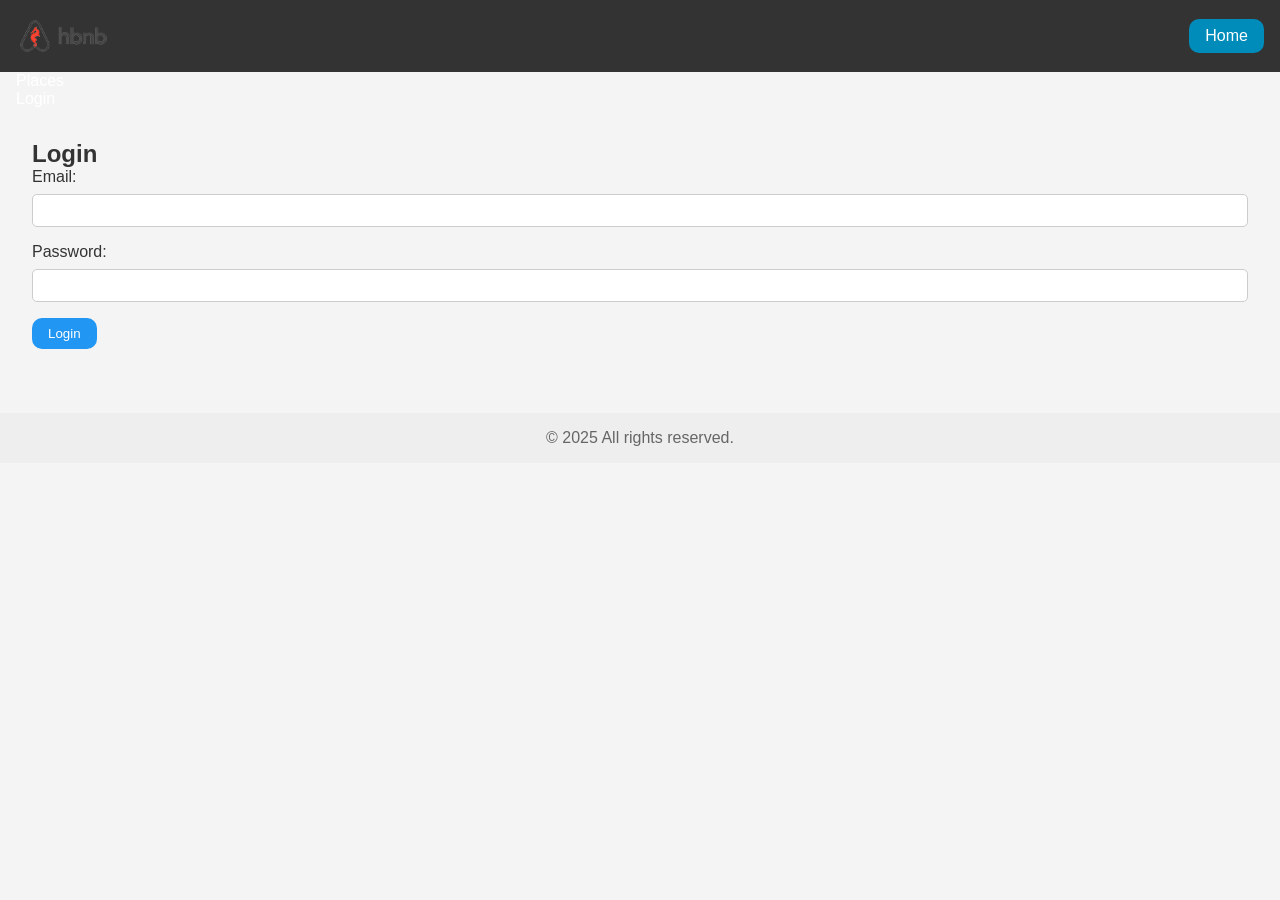
==== part4/add_review.html @ dd1b43f2 "Initial commit - HBnB project (parts 1-4)" ====
<!DOCTYPE html>
<html lang="en">
<head>
    <meta charset="UTF-8">
    <meta name="viewport" content="width=device-width, initial-scale=1.0">
    <title>Add Review</title>
    <link rel="stylesheet" href="styles.css">
</head>
<body>
    <!-- Header containing the logo and login/home button -->
    <!-- Required by the specification -->
    <header>
        <img src="images/logo.png" alt="Logo" class="logo">
        <a href="index.html" class="login-button">Home</a>
    </header>

    <!-- Navigation bar to help users access other pages -->
    <nav>
        <ul>
            <li><a href="index.html">Places</a></li>
            <li><a href="login.html">Login</a></li>
        </ul>
    </nav>

    <main>
        <!-- Identify the place being reviewed (static or dynamic name) -->
        <section>
            <h1>Review for: <span class="place-name">Beautiful Beach House</span></h1>
        </section>

        <form id="review-form" class="add-review form">
            <h2>Add a Review</h2>

            <label for="review">Your Review:</label>
            <textarea id="review" name="review" required></textarea>

            <label for="rating">Rating:</label>
            <select id="rating" name="rating" required>
                <!-- Options for rating from 1 to 5 -->
                <option value="">Select rating</option>
                <option value="1">1 - Very bad</option>
                <option value="2">2 - Bad</option>
                <option value="3">3 - Okay</option>
                <option value="4">4 - Good</option>
                <option value="5">5 - Excellent</option>
            </select>

            <button type="submit">Submit Review</button>
        </form>
    </main>

    <!-- Footer containing rights information -->
    <footer>
        <p>© 2025 All rights reserved.</p>
    </footer>

    <script src="scripts.js"></script>
</body>
</html>
---- part4/styles.css ----
/* 
  This is a SAMPLE File to get you started. Follow the instructions on the project to complete the tasks. 
  You'll probably need to override some of these styles.
*/

* {
    box-sizing: border-box;
    margin: 0;
    padding: 0;
    font-family: Arial, sans-serif;
}

body {
    background-color: #f4f4f4;
    color: #333;
}

header {
    background-color: #333;
    color: #fff;
    padding: 1rem;
    display: flex;
    justify-content: space-between;
    align-items: center;
}

nav a {
    color: #fff;
    text-decoration: none;
    margin-left: 1rem;
}

main {
    padding: 2rem;
}

footer {
    text-align: center;
    padding: 1rem;
    background-color: #eee;
    color: #666;
    margin-top: 2rem;
}

/* === Logo and Login === */
.logo {
    height: 40px;
}

.login-button {
    background-color: #008cba;
    color: white;
    padding: 0.5rem 1rem;
    border: none;
    border-radius: 10px;
    cursor: pointer;
    text-decoration: none;
}

.login-button:hover {
    background-color: #006f98;
}

/* === Place Cards === */
.place-card {
    background-color: #fff;
    margin: 20px;
    padding: 10px;
    border: 1px solid #ddd;
    border-radius: 10px;
    box-shadow: 0 2px 5px rgba(0, 0, 0, 0.1);
}

.details-button {
    background-color: #4caf50;
    color: white;
    border: none;
    padding: 0.5rem 1rem;
    border-radius: 10px;
    cursor: pointer;
    margin-top: 0.5rem;
}

.details-button:hover {
    background-color: #3e8e41;
}

/* === Place Details === */
.place-details {
    background-color: #fff;
    padding: 20px;
    margin: 20px;
    border: 1px solid #ddd;
    border-radius: 10px;
}

.place-info {
    margin-bottom: 1rem;
}

/* === Reviews === */
.review-card {
    background-color: #fff;
    margin: 20px;
    padding: 10px;
    border: 1px solid #ddd;
    border-radius: 10px;
}

.review-card h4 {
    margin-bottom: 0.5rem;
}

.review-card p {
    margin-bottom: 0.25rem;
}

/* === Review Form === */
.add-review {
    background-color: #fff;
    margin: 20px;
    padding: 10px;
    border: 1px solid #ddd;
    border-radius: 10px;
}

form textarea,
form select,
form input {
    width: 100%;
    padding: 0.5rem;
    margin-top: 0.5rem;
    margin-bottom: 1rem;
    border-radius: 5px;
    border: 1px solid #ccc;
}

form button {
    background-color: #2196f3;
    color: white;
    padding: 0.5rem 1rem;
    border: none;
    border-radius: 10px;
    cursor: pointer;
}

form button:hover {
    background-color: #0b7dda;
}
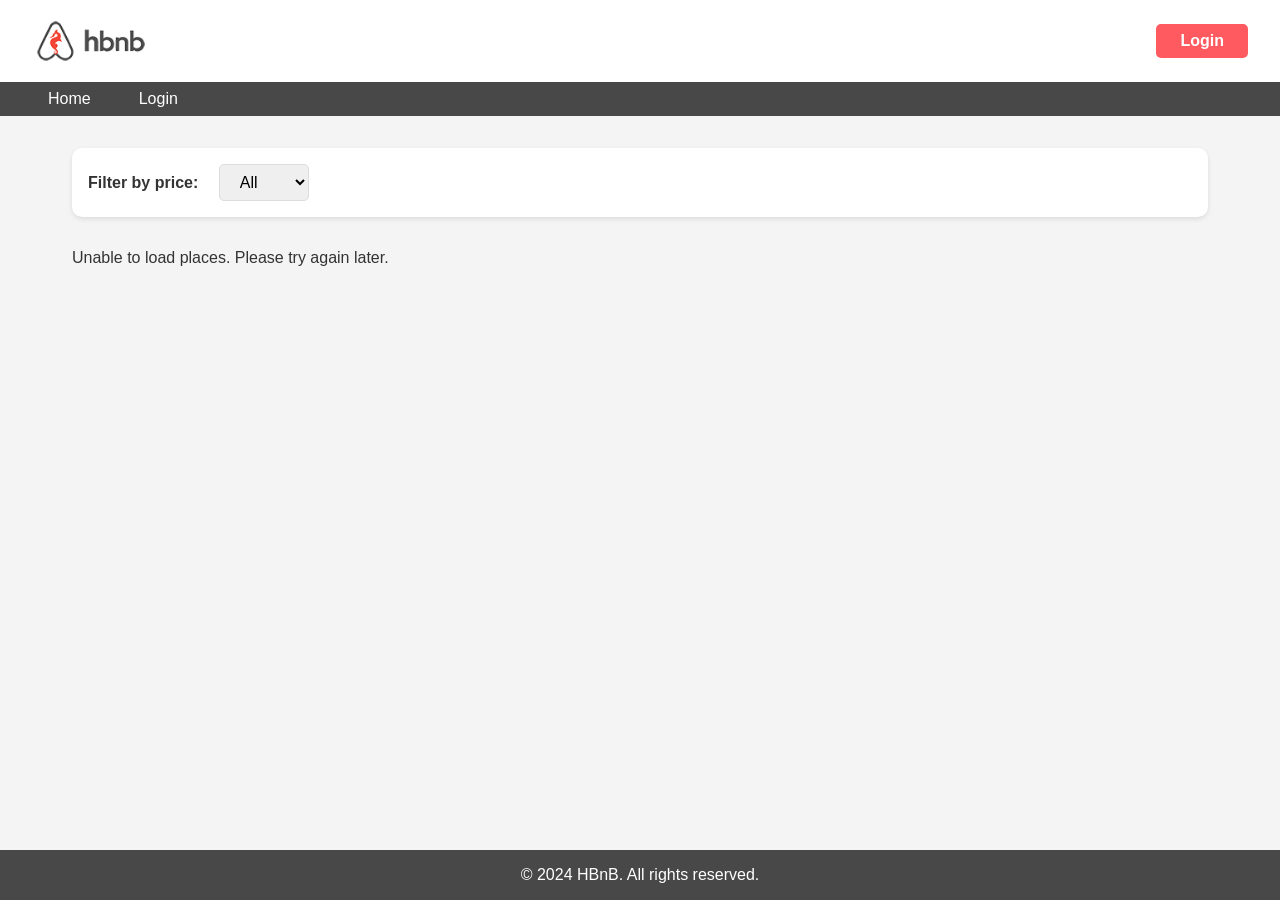
==== commit f12ed001: "Complete Part 4 - Simple Web Client implementation - Updated HTML files (index, login, place, add_re" ====
--- a/part4/add_review.html
+++ b/part4/add_review.html
@@ -3,45 +3,39 @@
 <head>
     <meta charset="UTF-8">
     <meta name="viewport" content="width=device-width, initial-scale=1.0">
-    <title>Add Review</title>
+    <title>HBnB - Add Review</title>
+    <link rel="icon" type="image/png" href="images/icon.png">
     <link rel="stylesheet" href="styles.css">
 </head>
 <body>
-    <!-- Header containing the logo and login/home button -->
-    <!-- Required by the specification -->
     <header>
-        <img src="images/logo.png" alt="Logo" class="logo">
+        <img src="images/logo.png" alt="HBnB Logo" class="logo">
         <a href="index.html" class="login-button">Home</a>
     </header>
 
-    <!-- Navigation bar to help users access other pages -->
     <nav>
         <ul>
-            <li><a href="index.html">Places</a></li>
+            <li><a href="index.html">Home</a></li>
             <li><a href="login.html">Login</a></li>
         </ul>
     </nav>
 
     <main>
-        <!-- Identify the place being reviewed (static or dynamic name) -->
         <section>
-            <h1>Review for: <span class="place-name">Beautiful Beach House</span></h1>
+            <h1>Add Review for: <span id="place-name">Loading...</span></h1>
         </section>
 
         <form id="review-form" class="add-review form">
-            <h2>Add a Review</h2>
-
             <label for="review">Your Review:</label>
             <textarea id="review" name="review" required></textarea>
 
             <label for="rating">Rating:</label>
             <select id="rating" name="rating" required>
-                <!-- Options for rating from 1 to 5 -->
-                <option value="">Select rating</option>
-                <option value="1">1 - Very bad</option>
-                <option value="2">2 - Bad</option>
-                <option value="3">3 - Okay</option>
-                <option value="4">4 - Good</option>
+                <option value="">Select a rating</option>
+                <option value="1">1 - Poor</option>
+                <option value="2">2 - Fair</option>
+                <option value="3">3 - Good</option>
+                <option value="4">4 - Very Good</option>
                 <option value="5">5 - Excellent</option>
             </select>
 
@@ -49,9 +43,8 @@
         </form>
     </main>
 
-    <!-- Footer containing rights information -->
     <footer>
-        <p>© 2025 All rights reserved.</p>
+        <p>&copy; 2024 HBnB. All rights reserved.</p>
     </footer>
 
     <script src="scripts.js"></script>
--- a/part4/styles.css
+++ b/part4/styles.css
@@ -1,8 +1,13 @@
-/* 
-  This is a SAMPLE File to get you started. Follow the instructions on the project to complete the tasks. 
-  You'll probably need to override some of these styles.
-*/
-
+/*
+ * HBnB Web Client - Main Stylesheet
+ * Fixed parameters as per requirements:
+ * - Margin: 20px for place and review cards
+ * - Padding: 10px within place and review cards
+ * - Border: 1px solid #ddd for place and review cards
+ * - Border Radius: 10px for place and review cards
+ */
+
+/* Reset and base styles */
 * {
     box-sizing: border-box;
     margin: 0;
@@ -13,137 +18,381 @@
 body {
     background-color: #f4f4f4;
     color: #333;
-}
-
+    min-height: 100vh;
+    display: flex;
+    flex-direction: column;
+}
+
+/* Header */
 header {
-    background-color: #333;
-    color: #fff;
-    padding: 1rem;
+    background-color: #fff;
+    padding: 1rem 2rem;
     display: flex;
     justify-content: space-between;
     align-items: center;
+    box-shadow: 0 2px 5px rgba(0, 0, 0, 0.1);
+}
+
+.logo {
+    height: 50px;
+    width: auto;
+}
+
+.login-button {
+    background-color: #ff5a5f;
+    color: white;
+    padding: 0.5rem 1.5rem;
+    border: none;
+    border-radius: 5px;
+    cursor: pointer;
+    text-decoration: none;
+    font-weight: bold;
+}
+
+.login-button:hover {
+    background-color: #e04850;
+}
+
+/* Navigation */
+nav {
+    background-color: #484848;
+    padding: 0.5rem 2rem;
+}
+
+nav ul {
+    list-style: none;
+    display: flex;
+    gap: 1rem;
+}
+
+nav ul li {
+    display: inline;
 }
 
 nav a {
     color: #fff;
     text-decoration: none;
-    margin-left: 1rem;
-}
-
+    padding: 0.5rem 1rem;
+    border-radius: 5px;
+}
+
+nav a:hover {
+    background-color: #666;
+}
+
+/* Main content */
 main {
+    flex: 1;
+    max-width: 1200px;
+    margin: 0 auto;
     padding: 2rem;
-}
-
-footer {
-    text-align: center;
+    width: 100%;
+}
+
+/* Filter section */
+#filter {
+    margin-bottom: 2rem;
     padding: 1rem;
-    background-color: #eee;
+    background-color: #fff;
+    border-radius: 10px;
+    box-shadow: 0 2px 5px rgba(0, 0, 0, 0.1);
+}
+
+#filter label {
+    font-weight: bold;
+    margin-right: 1rem;
+}
+
+#price-filter {
+    padding: 0.5rem 1rem;
+    border: 1px solid #ddd;
+    border-radius: 5px;
+    font-size: 1rem;
+    cursor: pointer;
+}
+
+/* Places list */
+#places-list {
+    display: grid;
+    grid-template-columns: repeat(auto-fill, minmax(300px, 1fr));
+    gap: 20px;
+}
+
+/* Place card - Fixed parameters */
+.place-card {
+    background-color: #fff;
+    margin: 20px 0;
+    padding: 10px;
+    border: 1px solid #ddd;
+    border-radius: 10px;
+    box-shadow: 0 2px 5px rgba(0, 0, 0, 0.1);
+    transition: transform 0.2s, box-shadow 0.2s;
+}
+
+.place-card:hover {
+    transform: translateY(-5px);
+    box-shadow: 0 5px 15px rgba(0, 0, 0, 0.2);
+}
+
+.place-card h3 {
+    color: #333;
+    margin-bottom: 0.5rem;
+}
+
+.place-card p {
     color: #666;
-    margin-top: 2rem;
-}
-
-/* === Logo and Login === */
-.logo {
-    height: 40px;
-}
-
-.login-button {
-    background-color: #008cba;
-    color: white;
-    padding: 0.5rem 1rem;
-    border: none;
-    border-radius: 10px;
-    cursor: pointer;
-    text-decoration: none;
-}
-
-.login-button:hover {
-    background-color: #006f98;
-}
-
-/* === Place Cards === */
-.place-card {
-    background-color: #fff;
-    margin: 20px;
-    padding: 10px;
-    border: 1px solid #ddd;
-    border-radius: 10px;
-    box-shadow: 0 2px 5px rgba(0, 0, 0, 0.1);
+    margin-bottom: 1rem;
+}
+
+.place-card .price {
+    font-size: 1.2rem;
+    font-weight: bold;
+    color: #ff5a5f;
 }
 
 .details-button {
-    background-color: #4caf50;
+    background-color: #00a699;
     color: white;
     border: none;
     padding: 0.5rem 1rem;
-    border-radius: 10px;
+    border-radius: 5px;
     cursor: pointer;
-    margin-top: 0.5rem;
+    text-decoration: none;
+    display: inline-block;
 }
 
 .details-button:hover {
-    background-color: #3e8e41;
-}
-
-/* === Place Details === */
+    background-color: #008c82;
+}
+
+/* Place details - Fixed parameters */
 .place-details {
     background-color: #fff;
+    margin: 20px 0;
     padding: 20px;
-    margin: 20px;
-    border: 1px solid #ddd;
-    border-radius: 10px;
+    border: 1px solid #ddd;
+    border-radius: 10px;
+    box-shadow: 0 2px 5px rgba(0, 0, 0, 0.1);
 }
 
 .place-info {
-    margin-bottom: 1rem;
-}
-
-/* === Reviews === */
+    margin-bottom: 1.5rem;
+}
+
+.place-info h2 {
+    color: #333;
+    margin-bottom: 1rem;
+    font-size: 2rem;
+}
+
+.place-info p {
+    margin-bottom: 0.5rem;
+    color: #666;
+    line-height: 1.6;
+}
+
+.place-info strong {
+    color: #333;
+}
+
+/* Amenities */
+.amenities {
+    margin: 1.5rem 0;
+    padding: 1rem;
+    background-color: #f9f9f9;
+    border-radius: 10px;
+}
+
+.amenities h4 {
+    margin-bottom: 0.5rem;
+    color: #333;
+}
+
+.amenities ul {
+    list-style: none;
+    display: flex;
+    flex-wrap: wrap;
+    gap: 0.5rem;
+}
+
+.amenities li {
+    background-color: #e0e0e0;
+    padding: 0.25rem 0.75rem;
+    border-radius: 15px;
+    font-size: 0.9rem;
+}
+
+/* Reviews section */
+#reviews {
+    margin: 20px 0;
+}
+
+#reviews h3 {
+    margin-bottom: 1rem;
+    color: #333;
+}
+
+/* Review card - Fixed parameters */
 .review-card {
     background-color: #fff;
-    margin: 20px;
+    margin: 20px 0;
     padding: 10px;
     border: 1px solid #ddd;
     border-radius: 10px;
-}
-
-.review-card h4 {
-    margin-bottom: 0.5rem;
+    box-shadow: 0 2px 5px rgba(0, 0, 0, 0.1);
 }
 
 .review-card p {
-    margin-bottom: 0.25rem;
-}
-
-/* === Review Form === */
+    margin-bottom: 0.5rem;
+    line-height: 1.5;
+}
+
+.review-card strong {
+    color: #333;
+}
+
+.review-card .rating {
+    color: #ff5a5f;
+    font-weight: bold;
+}
+
+/* Add review section */
 .add-review {
     background-color: #fff;
-    margin: 20px;
-    padding: 10px;
-    border: 1px solid #ddd;
-    border-radius: 10px;
-}
-
-form textarea,
-form select,
-form input {
-    width: 100%;
-    padding: 0.5rem;
-    margin-top: 0.5rem;
-    margin-bottom: 1rem;
-    border-radius: 5px;
-    border: 1px solid #ccc;
-}
-
-form button {
-    background-color: #2196f3;
+    margin: 20px 0;
+    padding: 20px;
+    border: 1px solid #ddd;
+    border-radius: 10px;
+    box-shadow: 0 2px 5px rgba(0, 0, 0, 0.1);
+}
+
+.add-review h3 {
+    margin-bottom: 1rem;
+    color: #333;
+}
+
+/* Forms */
+.form {
+    display: flex;
+    flex-direction: column;
+}
+
+.form label {
+    font-weight: bold;
+    margin-bottom: 0.5rem;
+    color: #333;
+}
+
+.form input,
+.form textarea,
+.form select {
+    padding: 0.75rem;
+    margin-bottom: 1rem;
+    border: 1px solid #ddd;
+    border-radius: 5px;
+    font-size: 1rem;
+    font-family: inherit;
+}
+
+.form input:focus,
+.form textarea:focus,
+.form select:focus {
+    outline: none;
+    border-color: #ff5a5f;
+    box-shadow: 0 0 5px rgba(255, 90, 95, 0.3);
+}
+
+.form textarea {
+    min-height: 120px;
+    resize: vertical;
+}
+
+.form button {
+    background-color: #ff5a5f;
     color: white;
-    padding: 0.5rem 1rem;
+    padding: 0.75rem 1.5rem;
     border: none;
-    border-radius: 10px;
+    border-radius: 5px;
     cursor: pointer;
-}
-
-form button:hover {
-    background-color: #0b7dda;
-}
+    font-size: 1rem;
+    font-weight: bold;
+    transition: background-color 0.2s;
+}
+
+.form button:hover {
+    background-color: #e04850;
+}
+
+/* Login form specific */
+#login-form {
+    max-width: 400px;
+    margin: 2rem auto;
+    background-color: #fff;
+    padding: 2rem;
+    border-radius: 10px;
+    box-shadow: 0 5px 15px rgba(0, 0, 0, 0.1);
+}
+
+#login-form h2 {
+    text-align: center;
+    margin-bottom: 1.5rem;
+    color: #333;
+}
+
+/* Footer */
+footer {
+    background-color: #484848;
+    color: #fff;
+    text-align: center;
+    padding: 1rem;
+    margin-top: auto;
+}
+
+/* Responsive design */
+@media (max-width: 768px) {
+    header {
+        padding: 1rem;
+    }
+
+    .logo {
+        height: 40px;
+    }
+
+    nav ul {
+        flex-direction: column;
+        gap: 0.5rem;
+    }
+
+    main {
+        padding: 1rem;
+    }
+
+    #places-list {
+        grid-template-columns: 1fr;
+    }
+
+    .place-card {
+        margin: 10px 0;
+    }
+
+    .review-card {
+        margin: 10px 0;
+    }
+}
+
+/* Utility classes */
+.hidden {
+    display: none !important;
+}
+
+.text-center {
+    text-align: center;
+}
+
+.mt-1 {
+    margin-top: 1rem;
+}
+
+.mb-1 {
+    margin-bottom: 1rem;
+}
